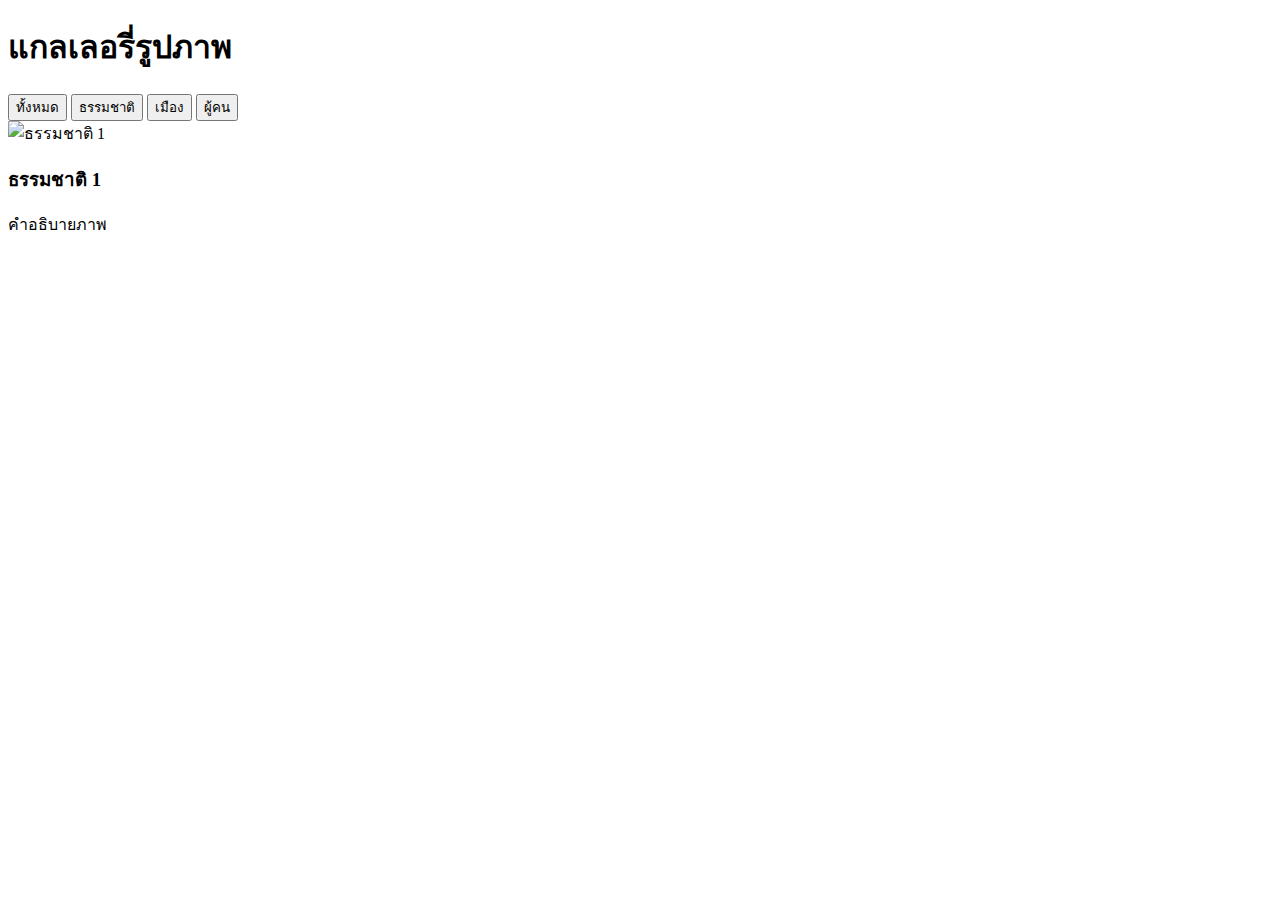
==== gallery.html @ 56fbbadf "สร้างโครงสร้าง HTML สำหรับแกลเลอรี่" ====
<!-- gallery.html -->
<!DOCTYPE html>
<html lang="th">
<head>
 <meta charset="UTF-8">
 <meta name="viewport" content="width=device-width, initial-scale=1.0">
 <title>แกลเลอรี่รูปภาพ</title>
 <link rel="stylesheet" href="css/styles-gallery.css">
</head>
<body>
 <header class="header">
 <h1>แกลเลอรี่รูปภาพ</h1>
 <nav class="filters">
 <button class="filter-btn active" data-filter="all">ทั้งหมด</button>
 <button class="filter-btn" data-filter="nature">ธรรมชาติ</button>
 <button class="filter-btn" data-filter="city">เมือง</button>
 <button class="filter-btn" data-filter="people">ผู้คน</button>
 </nav>
 </header>
 <main class="gallery">
 <div class="gallery-item nature">
 <img src="https://images.unsplash.com/photo-1506905925346-21bda4d32df4
" alt="ธรรมชาติ 1">
 <div class="overlay">
 <h3>ธรรมชาติ 1</h3>
 <p>คําอธิบายภาพ</p>
 </div>
 </div>
 <!-- เพิ่มรูปภาพอื่นๆ ในลักษณะเดียวกัน -->
 </main>
</body>
</html>
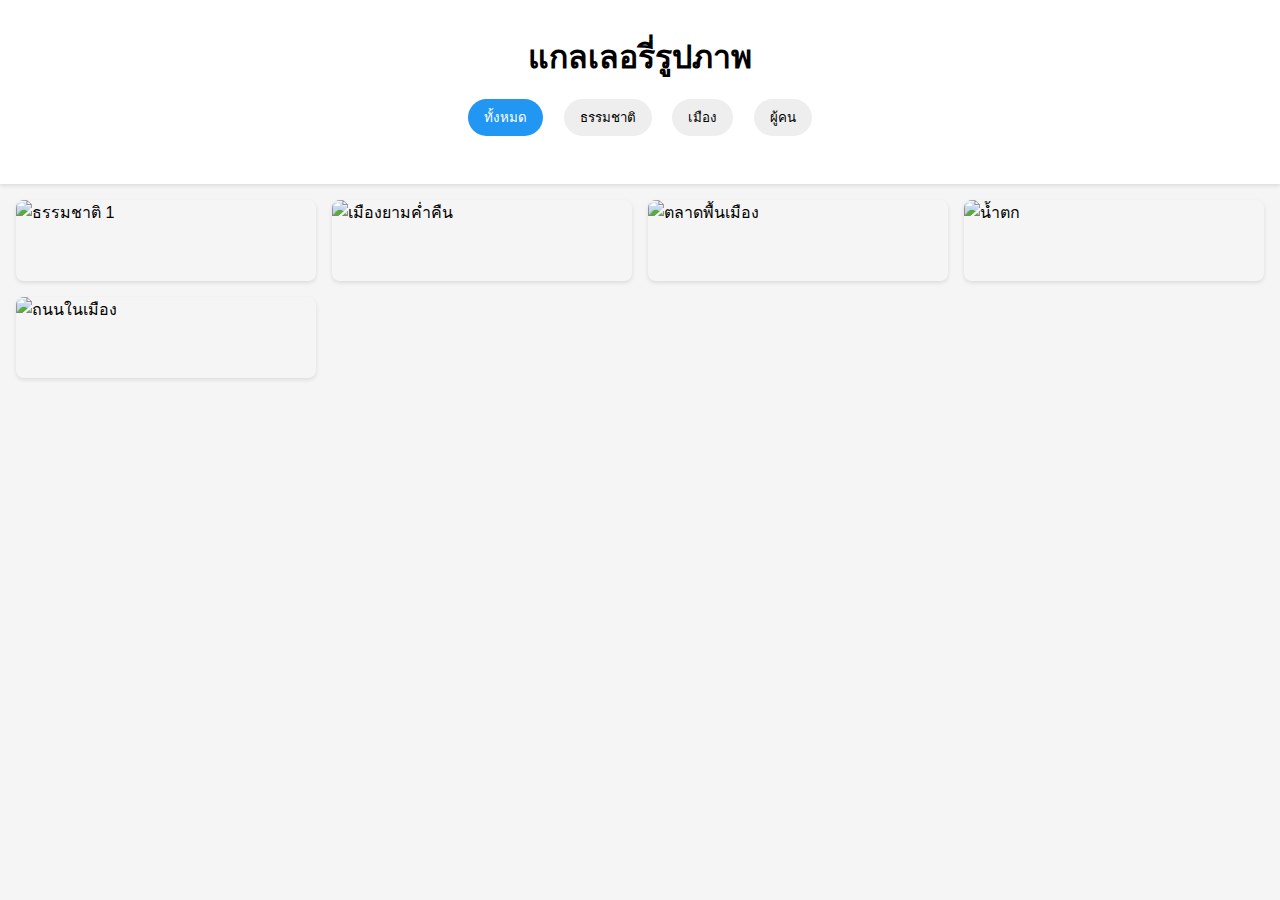
==== commit 097d0d9c: "เพิ่มรูปภาพและ Lazy Loading" ====
--- a/gallery.html
+++ b/gallery.html
@@ -27,6 +27,47 @@
  </div>
  </div>
  <!-- เพิ่มรูปภาพอื่นๆ ในลักษณะเดียวกัน -->
+<!-- เพิ่มใน index.html -->
+<div class="gallery-item city">
+    <img
+    src="https://images.unsplash.com/photo-1449824913935-59a10b8d2000"
+    alt="เมืองยามคํ่าคืน"
+    />
+    <div class="overlay">
+    <h3>เมืองยามคํ่าคืน</h3>
+    <p>แสงไฟระยิบระยับในเมืองใหญ่</p>
+    </div>
+    </div>
+    <div class="gallery-item people">
+    <img
+    src="https://images.unsplash.com/photo-1517457373958-b7bdd4587205"
+    alt="ตลาดพื้นเมือง"
+    />
+    <div class="overlay">
+    <h3>ตลาดพื้นเมือง</h3>
+    <p>วิถีชวิตในตลาดท ้องถิ่น ี </p>
+    </div>
+    </div>
+    <div class="gallery-item nature">
+    <img
+    src="https://images.unsplash.com/photo-1432405972618-c60b0225b8f9"
+    alt="นํ้าตก"
+    />
+    <div class="overlay">
+    <h3>นํ้าตก</h3>
+    <p>นํ้าตกท่ามกลางธรรมชาติ</p>
+    </div>
+    </div>
+    <div class="gallery-item city">
+    <img
+    src="https://images.unsplash.com/photo-1444723121867-7a241cacace9"
+    alt="ถนนในเมือง"
+    />
+    <div class="overlay">
+    <h3>ถนนในเมือง</h3>
+    <p>การจราจรและชวิตในเมือง ี </p>
+    </div>
+    </div>
  </main>
 </body>
 </html>--- a/css/styles-gallery.css
+++ b/css/styles-gallery.css
@@ -0,0 +1,84 @@
+/* styles-gallery.css */
+* {
+    margin: 0;
+    padding: 0;
+    box-sizing: border-box;
+   }
+   body {
+    font-family: -apple-system, BlinkMacSystemFont, 'Segoe UI', Roboto, sans-serif;
+    line-height: 1.6;
+    background: #f5f5f5;
+   }
+   .header {
+    text-align: center;
+    padding: 2rem;
+    background: white;
+    box-shadow: 0 2px 4px rgba(0,0,0,0.1);
+   }
+   .filters {
+    margin: 1rem 0;
+   }
+   .filter-btn {
+    padding: 0.5rem 1rem;
+    margin: 0 0.5rem;
+    border: none;
+    border-radius: 25px;
+    background: #eee;
+    cursor: pointer;
+    transition: all 0.3s ease;
+   }
+   .filter-btn.active {
+    background: #2196F3;
+    color: white;
+   }
+   .gallery {
+    display: grid;
+    grid-template-columns: repeat(auto-fill, minmax(300px, 1fr));
+    gap: 1rem;
+    padding: 1rem;
+   }
+   .gallery-item {
+    position: relative;
+    overflow: hidden;
+    border-radius: 8px;
+    box-shadow: 0 2px 4px rgba(0,0,0,0.1);
+   }
+   .gallery-item img {
+    width: 100%;
+    height: 100%;
+    object-fit: cover;
+    display: block;
+   }
+
+/* สําหรับแท็บเล็ต */
+@media (max-width: 768px) {
+    .gallery {
+    grid-template-columns: repeat(2, 1fr);
+    }
+   
+    .filters {
+    display: flex;
+    flex-wrap: wrap;
+    justify-content: center;
+    gap: 0.5rem;
+    }
+   
+    .filter-btn {
+    flex: 0 1 calc(50% - 1rem);
+    }
+   }
+
+/* สําหรับมือถือ */
+@media (max-width: 480px) {
+    .gallery {
+    grid-template-columns: 1fr;
+    }
+   
+    .filter-btn {
+    flex: 1 1 100%;
+    }
+   
+    .header h1 {
+    font-size: 1.5rem;
+    }
+   }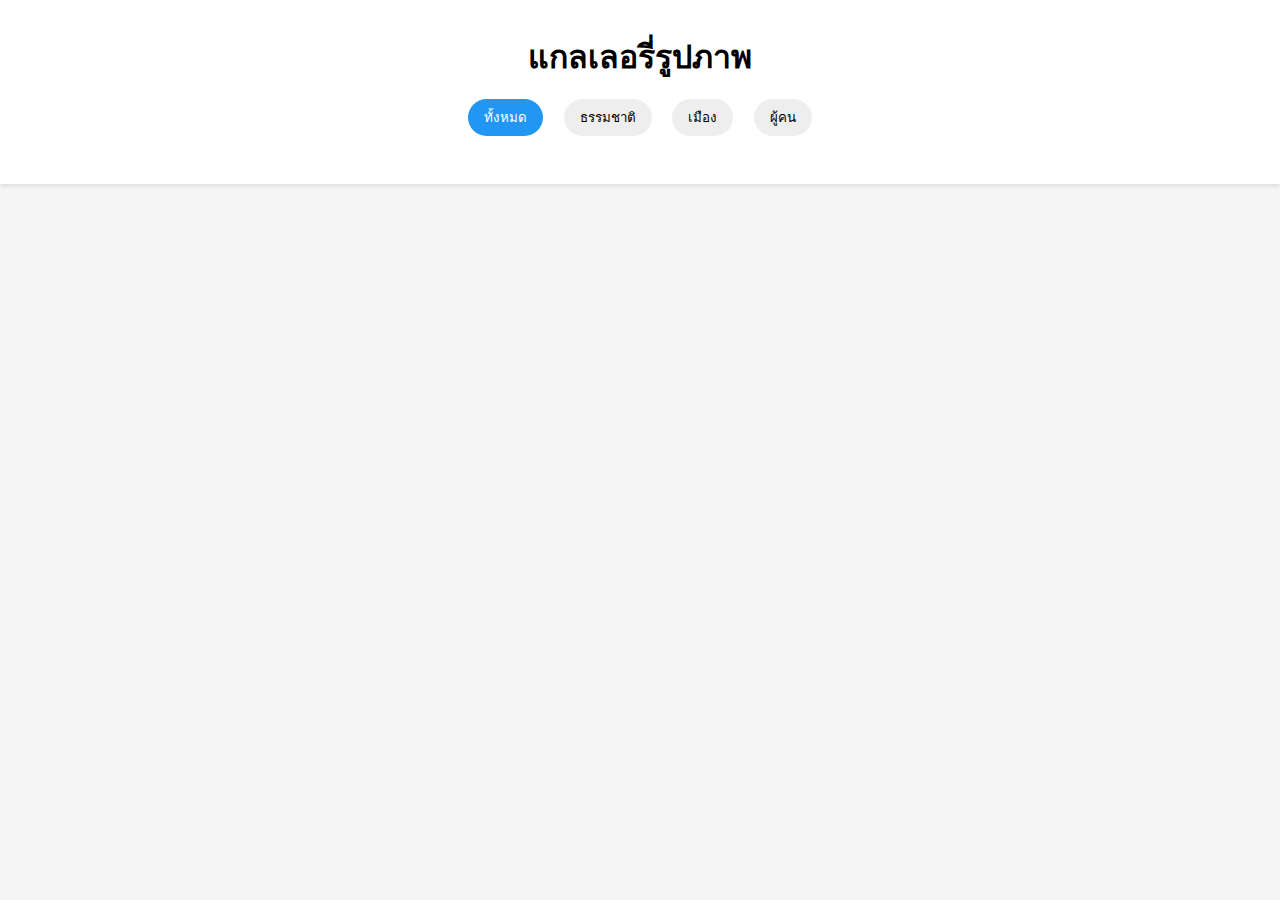
==== commit 2a1931b0: "เชื่อมต่อ JavaScript" ====
--- a/gallery.html
+++ b/gallery.html
@@ -69,5 +69,6 @@
     </div>
     </div>
  </main>
+ <script src="js/script.js"></script>
 </body>
 </html>--- a/css/styles-gallery.css
+++ b/css/styles-gallery.css
@@ -50,6 +50,34 @@
     display: block;
    }
 
+/* เพิ่มใน styles.css */
+.overlay {
+    position: absolute;
+    bottom: 0;
+    left: 0;
+    right: 0;
+    background: rgba(0,0,0,0.7);
+    color: white;
+    padding: 1rem;
+    transform: translateY(100%);
+    transition: transform 0.3s ease;
+   }
+   .gallery-item:hover .overlay {
+    transform: translateY(0);
+   }
+   @keyframes fadeIn {
+    from { opacity: 0; }
+    to { opacity: 1; }
+   }
+   .gallery-item {
+    opacity: 0;
+    animation: fadeIn 0.5s ease-out forwards;
+   }
+   .gallery-item:nth-child(1) { animation-delay: 0.1s; }
+   .gallery-item:nth-child(2) { animation-delay: 0.2s; }
+   .gallery-item:nth-child(3) { animation-delay: 0.3s; }
+   /* และอื่นๆ */
+
 /* สําหรับแท็บเล็ต */
 @media (max-width: 768px) {
     .gallery {
